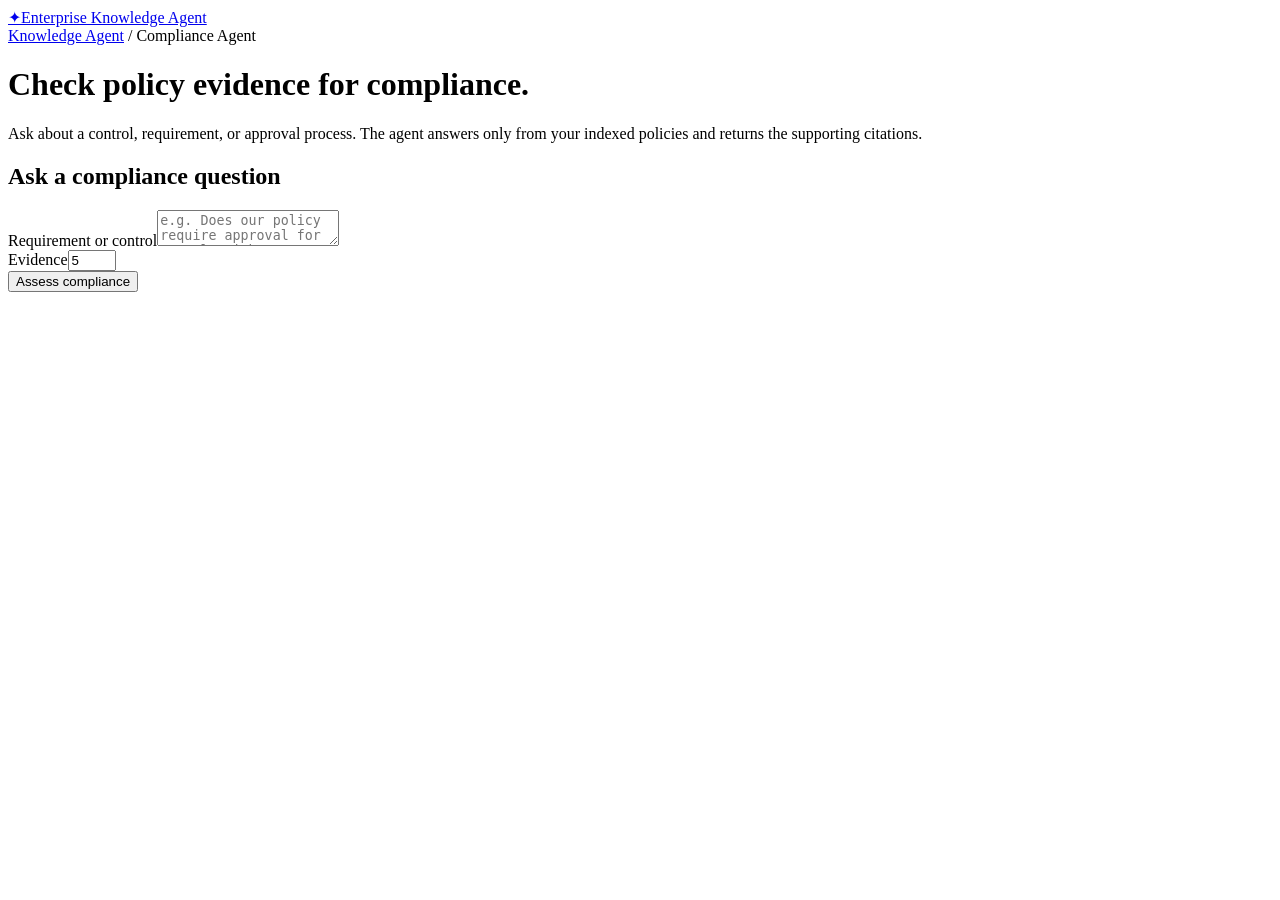
==== app/web/static/compliance.html @ c716e0b7 "feat: Add compliance agent page and enhance chat functionality with improved evidence retrieval and " ====
<!doctype html>
<html lang="en">
  <head><meta charset="utf-8"><meta name="viewport" content="width=device-width, initial-scale=1"><title>Compliance Agent · Enterprise Knowledge Agent</title><link rel="stylesheet" href="/ui/styles.css"></head>
  <body data-page="operation" data-agent="compliance" data-collection="policies" data-operation="ask">
    <header class="topbar"><a class="brand" href="/ui/"><span class="brand-mark">✦</span>Enterprise Knowledge Agent</a><nav class="nav"></nav></header>
    <main class="page">
      <div class="breadcrumbs"><a href="/ui/">Knowledge Agent</a> / Compliance Agent</div>
      <h1>Check policy evidence for compliance.</h1>
      <p class="lead">Ask about a control, requirement, or approval process. The agent answers only from your indexed policies and returns the supporting citations.</p>
      <section class="panel">
        <h2>Ask a compliance question</h2>
        <form id="operation-form"><label for="query">Requirement or control</label><textarea id="query" placeholder="e.g. Does our policy require approval for travel reimbursement?" required></textarea><div class="inline"><div><label for="limit">Evidence</label><input id="limit" type="number" min="1" max="20" value="5"></div></div><button type="submit">Assess compliance</button></form>
        <div id="result" class="result"></div>
      </section>
    </main>
    <script src="/ui/app.js"></script>
  </body>
</html>
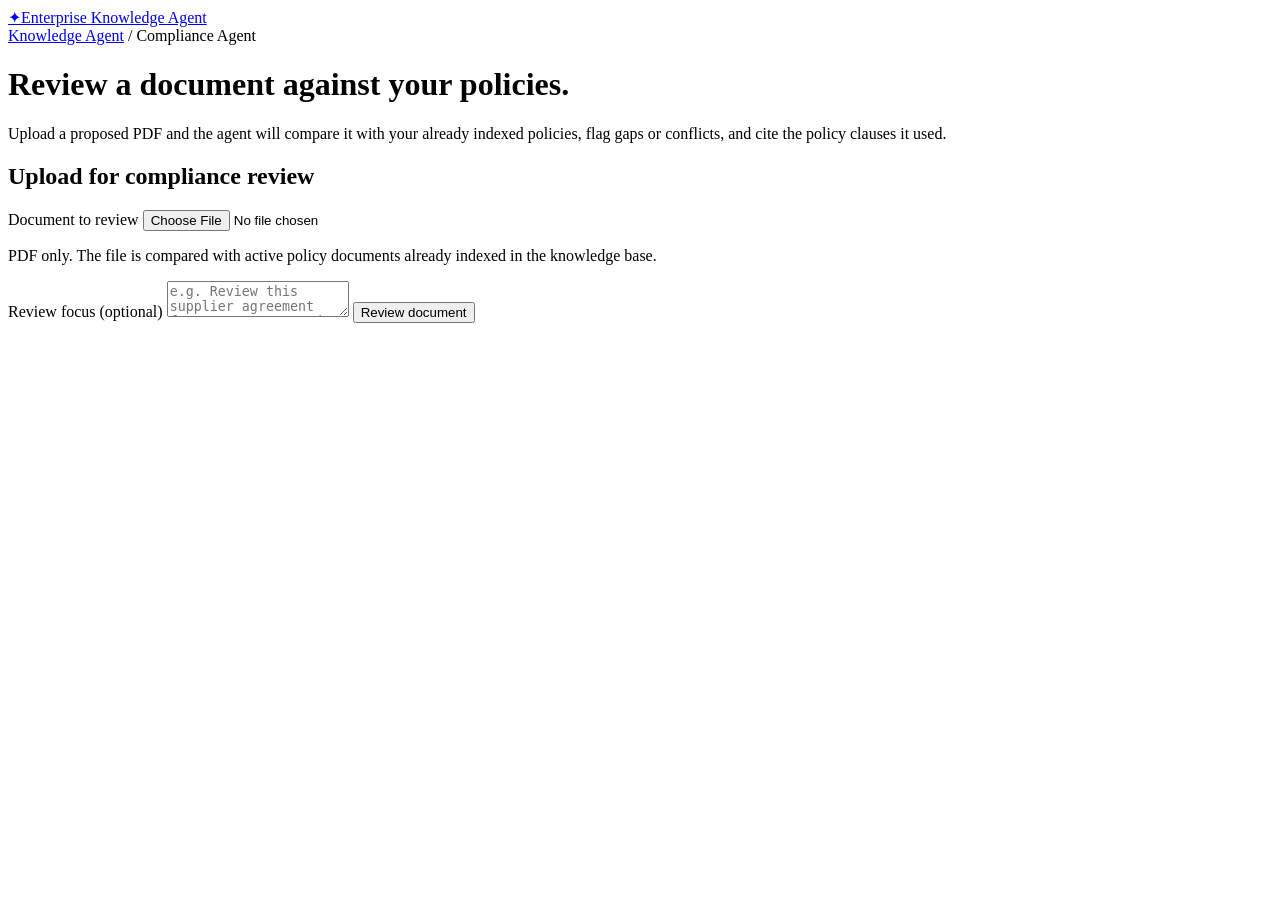
==== commit 256f8f17: "feat: Implement compliance review functionality with document upload and assessment" ====
--- a/app/web/static/compliance.html
+++ b/app/web/static/compliance.html
@@ -5,11 +5,18 @@
     <header class="topbar"><a class="brand" href="/ui/"><span class="brand-mark">✦</span>Enterprise Knowledge Agent</a><nav class="nav"></nav></header>
     <main class="page">
       <div class="breadcrumbs"><a href="/ui/">Knowledge Agent</a> / Compliance Agent</div>
-      <h1>Check policy evidence for compliance.</h1>
-      <p class="lead">Ask about a control, requirement, or approval process. The agent answers only from your indexed policies and returns the supporting citations.</p>
+      <h1>Review a document against your policies.</h1>
+      <p class="lead">Upload a proposed PDF and the agent will compare it with your already indexed policies, flag gaps or conflicts, and cite the policy clauses it used.</p>
       <section class="panel">
-        <h2>Ask a compliance question</h2>
-        <form id="operation-form"><label for="query">Requirement or control</label><textarea id="query" placeholder="e.g. Does our policy require approval for travel reimbursement?" required></textarea><div class="inline"><div><label for="limit">Evidence</label><input id="limit" type="number" min="1" max="20" value="5"></div></div><button type="submit">Assess compliance</button></form>
+        <h2>Upload for compliance review</h2>
+        <form id="operation-form" enctype="multipart/form-data">
+          <label for="document">Document to review</label>
+          <input id="document" type="file" accept="application/pdf,.pdf" required>
+          <p class="form-note">PDF only. The file is compared with active policy documents already indexed in the knowledge base.</p>
+          <label for="query">Review focus <span>(optional)</span></label>
+          <textarea id="query" placeholder="e.g. Review this supplier agreement for procurement and data-security requirements."></textarea>
+          <button type="submit">Review document</button>
+        </form>
         <div id="result" class="result"></div>
       </section>
     </main>
